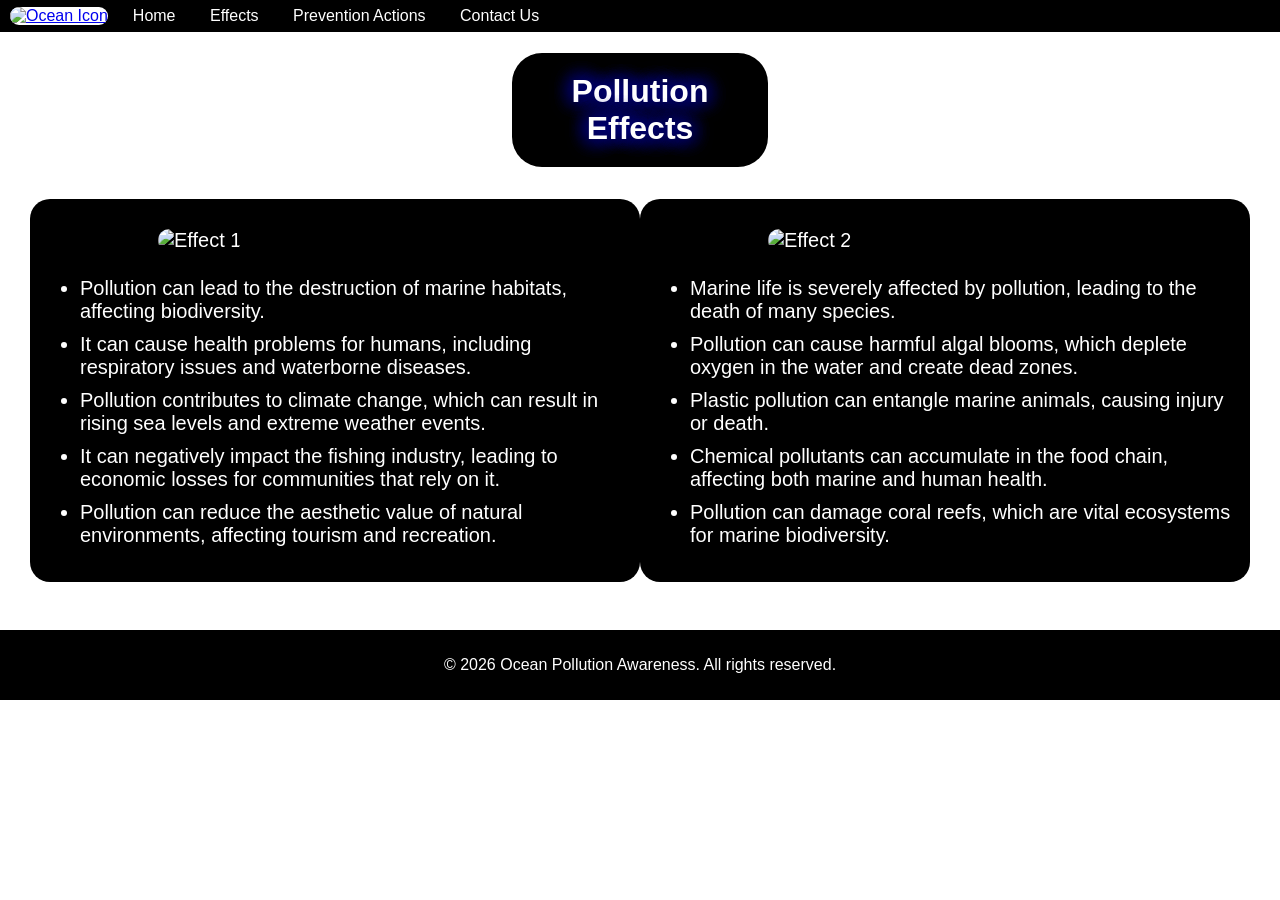
==== effects.html @ 9ec4baa6 "Add files via upload" ====
<!DOCTYPE html>
<html>
<head>
    <title>Pollution Effects</title>
    <link rel="stylesheet" href="style.css">
</head>
<body>
    <div class="navbar">
        <a href="index.html"><img src="images/ocean-icon.png" alt="Ocean Icon"></a>
        <div class="links">
            <a href="index.html">Home</a>
            <a href="effects.html">Effects</a>
            <a href="actions.html">Prevention Actions</a>
            <a href="contact.html">Contact Us</a>
        </div>
    </div>

    <h1>Pollution Effects</h1>
    <div class="Ebackground">
        <div class="box1">
            <img src="images/effects1.png" alt="Effect 1">
            <ul>
                <li>Pollution can lead to the destruction of marine habitats, affecting biodiversity.</li>
                <li>It can cause health problems for humans, including respiratory issues and waterborne diseases.</li>
                <li>Pollution contributes to climate change, which can result in rising sea levels and extreme weather events.</li>
                <li>It can negatively impact the fishing industry, leading to economic losses for communities that rely on it.</li>
                <li>Pollution can reduce the aesthetic value of natural environments, affecting tourism and recreation.</li>
            </ul>
        </div>
        <div class="box2">
            <img src="images/effects2.png" alt="Effect 2">
            <ul>
                <li>Marine life is severely affected by pollution, leading to the death of many species.</li>
                <li>Pollution can cause harmful algal blooms, which deplete oxygen in the water and create dead zones.</li>
                <li>Plastic pollution can entangle marine animals, causing injury or death.</li>
                <li>Chemical pollutants can accumulate in the food chain, affecting both marine and human health.</li>
                <li>Pollution can damage coral reefs, which are vital ecosystems for marine biodiversity.</li>
            </ul>
        </div>
    </div>

    <br>

    <footer>
        <p>© 2026 Ocean Pollution Awareness. All rights reserved.</p>
    </footer>
</body>
</html>
---- style.css ----
body {
    margin: 0;
    padding: 0;
    font-family: Arial, sans-serif;
}

.navbar {
    background-color: black;
    background-image: url("images/NavbarImg1.jpg");
    padding: 0px;
    margin: 0px;
    display: flex;
    align-items: center;
}

.navbar .links a {
    color: white;
    margin: 10px 5px;
    padding: 10px;
    font: 20px, sans-serif;
    border-radius: 10px;
    text-decoration: none;
}

.navbar .links a:hover {
    background-color: #2c2c2c
}

.navbar img {
    width: 50px;
    height: 50px;
    margin: 7px 10px;
    padding: 0px;
    background-color: white;
    border-radius: 10px;
}

form {
    display: flex;
    flex-direction: column;
    max-width: 400px;
    margin: 20px auto;
    font-size: 20px;
}

form label {
    margin-bottom: 5px;
    text-decoration: underline;
}

form input, form textarea {
    padding: 5px;
    border: 1px solid #a0a0a0;
    border-radius: 5px;
}

.title {
    text-align: center;
    background-color: black;
    background-image: url("images/title.png");
    background-repeat: no-repeat;
    background-size: cover;
    background-position: center;
    color: white;
    height: 500px;
    border-top: 5px solid black;
    border-bottom: 5px solid black;
}

.title h1 {
    margin: 0;
    padding-top: 200px;
    font-size: 40px;
    text-shadow:
     1px 1px 5px black,
     -1px -1px 5px black,
     1px -1px 5px black,
     -1px 1px 5px black;
}

.content {
    padding: 20px;
    margin-left: 50px;
    margin-right: 50px;  
}

.PAbackground {
    background-color: black;
}

.PAcontent {
    background-color: black;
    background-image: url("images/life.png");
    border: 10px solid black;
    color: white;
    text-shadow:
     1px 1px 5px black,
     -1px -1px 5px black,
     1px -1px 5px black,
     -1px 1px 5px black;
    padding: 70px;
    border-radius: 20px;
}

.PAcontent .textoverlay {
    background-color: rgba(150, 80, 255, 0.5);
    border-radius: 40px;
    padding: 20px 50px;
    width: 500px
}

.PAcontent .textoverlay li {
    margin: 10px 0;
}

 h2 {
    text-align: center;
    padding: 20px;
}

h1 {
    text-align: center;
    padding: 20px;
    background-color: black; 
    color: white; 
    margin-left: 40%; 
    margin-right: 40%; 
    border-radius: 30px; 
    text-shadow:
     0px 0px 20px darkblue,
     0px 0px 20px darkblue,
     0px 0px 20px darkblue,
     0px 0px 20px darkblue;
}

.Ebackground {
    display: flex;
    justify-content: space-around;
    padding: 10px;
    font-size: 20px;
}

.Ebackground li {
    padding: 5px 0;
}

.Ebackground img {
    width: 60%;
    border-radius: 20px;
    margin-top: 20px;
    margin-left: 20%;
    margin-right: 20%;
}

.box1 {
    background-color: black;
    color: white;
    padding: 10px;
    margin-left: 20px;
    border-radius: 20px;
    width: 600px;
}

.box2 {
    background-color: black;
    color: white;
    padding: 10px;
    margin-right: 20px;
    border-radius: 20px;
    width: 600px;
}

footer {
    background-color: black;
    color: white;
    text-align: center;
    padding: 10px;
    margin-top: 20px;
    position: relative;
    bottom: 0;
}
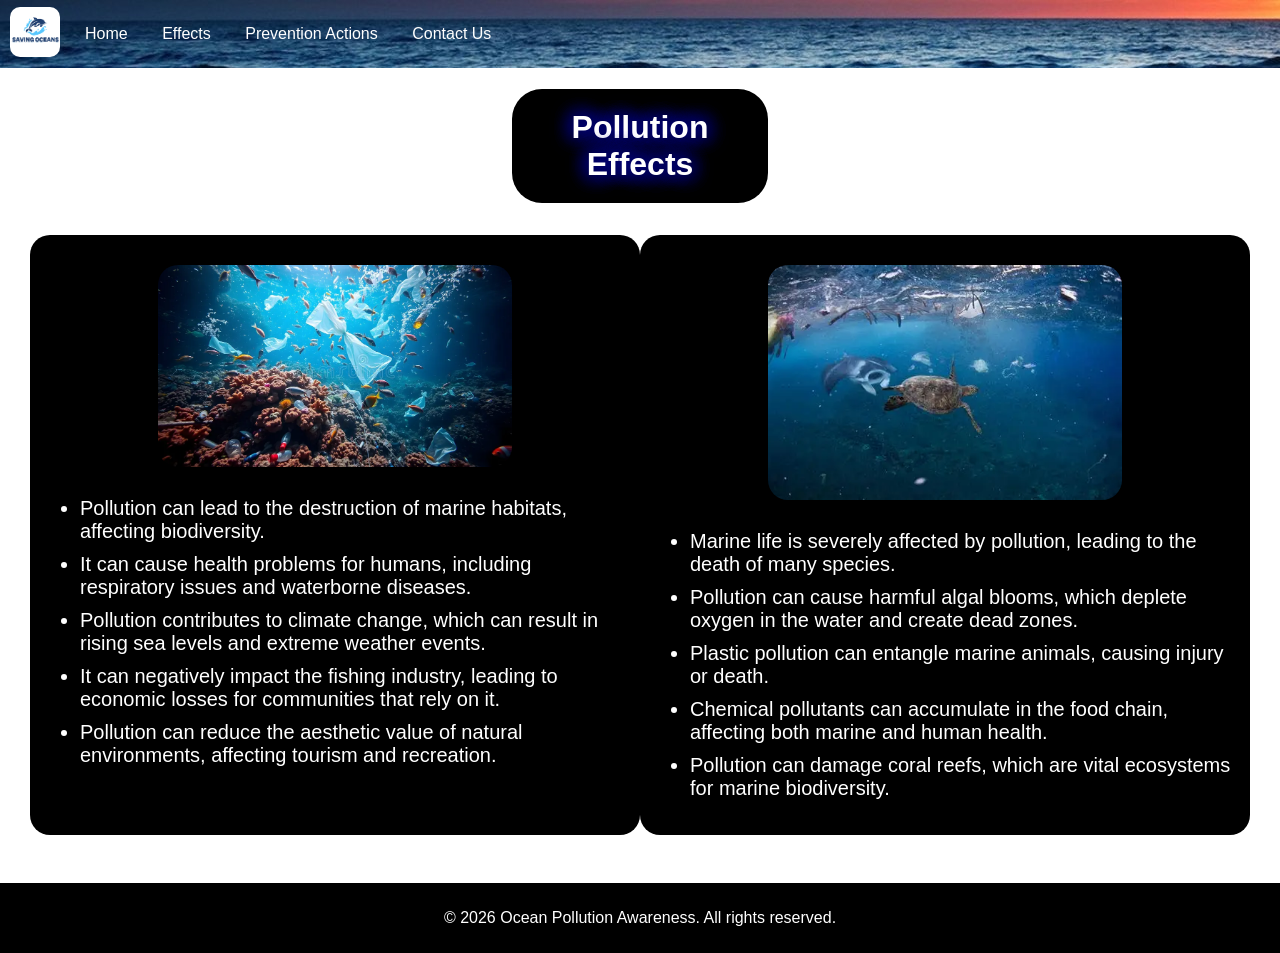
==== commit e97bf9b3: "Add files via upload" ====
--- a/effects.html
+++ b/effects.html
@@ -15,7 +15,9 @@
         </div>
     </div>
 
-    <h1>Pollution Effects</h1>
+    <div class="Etitle">
+        <h1>Pollution Effects</h1>
+    </div>
     <div class="Ebackground">
         <div class="box1">
             <img src="images/effects1.png" alt="Effect 1">
--- a/style.css
+++ b/style.css
@@ -118,7 +118,7 @@
     padding: 20px;
 }
 
-h1 {
+.Etitle h1 {
     text-align: center;
     padding: 20px;
     background-color: black; 
